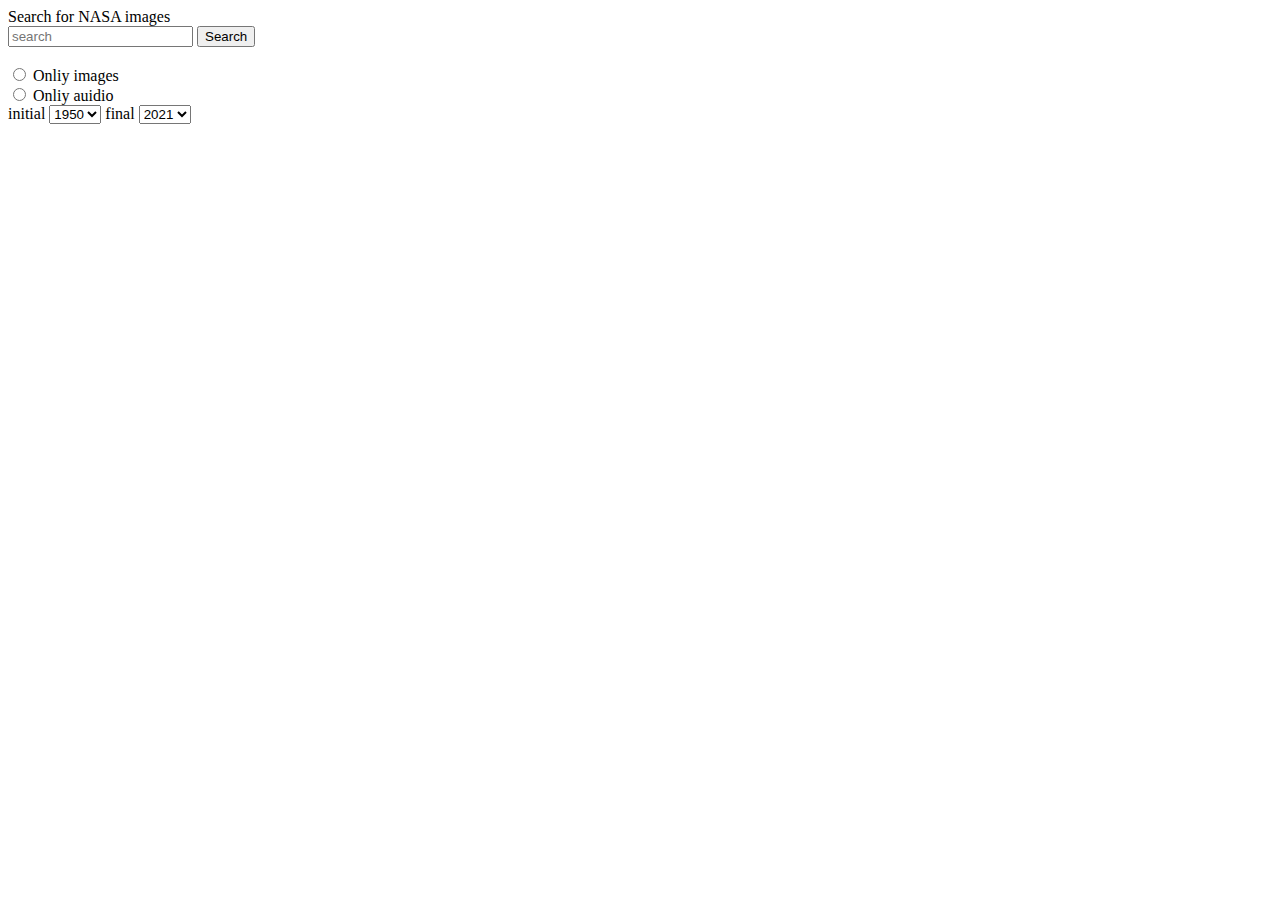
==== NasaImages.html @ ec30d5e0 "Uploaded the first version of the page" ====
<!DOCTYPE html>
<title>Nasa Images</title>
<head>
    <link href="NasaImages.css" rel="stylesheet" type="text/css"/>
</head>
<body id="body">
    Search for NASA images <br>
<input type="text" id="SeachField" placeholder="search"/>
<button id="searchButton">Search</button>
<br>
<div id="hits">Hits:</div>
<br>
<input type="radio" name="media" id="OnlyImages"  >
<label for="media">Onliy images</label><br>

<input type="radio" name="media" id="OnlyAudio"  > 
<label for="media">Onliy  auidio</label><br>
initial
<select id="startYear" ></select>
final
<select id="endYear"></select>

<section id = "imagesSection">
  <div id="imagesField"></div>
</section>

<div class="loading">
    <div class="ball"></div>
    <div class="ball"></div>
    <div class="ball"></div>
</div>

</body>
<script type="text/javascript" src="getImages.js" ></script>
---- NasaImages.css ----
body {
    background-image: url("https://media.istockphoto.com/vectors/abstract-background-made-from-black-dots-on-white-background-can-be-vector-id1282534949?b=1&k=6&m=1282534949&s=170667a&w=0&h=S9WPdZwgLgrFo6uAwh0RqwGvg6JqGDBvG8UbcTYg5vI=");
    padding-bottom: 100px;
}
.image{
    margin:0 auto;
}

.loading {

  opacity: 0;
  display: flex;
  position: fixed;
  bottom: 50px;
  left: 50%;
  transform: translateX(-50%);
  transition: opacity .3s ease-in;

}
.loading.show {
    opacity: 1;
}
.ball{
  background-color:black;
  border-radius: 50%;
  margin: 5px;
  height: 10px;
  width: 10px;
  animation:  jump .5s ease-in infinite;
}
.ball:nth-of-type(2) {
	animation-delay: 0.1s;
}
.ball:nth-of-type(3) {
	animation-delay: 0.2s;
}
@keyframes jump {
	0%, 100% {
		transform: translateY(0);
	}
	
	50% {
		transform: translateY(-10px);
	}
}
#hits {
    display:none;
}
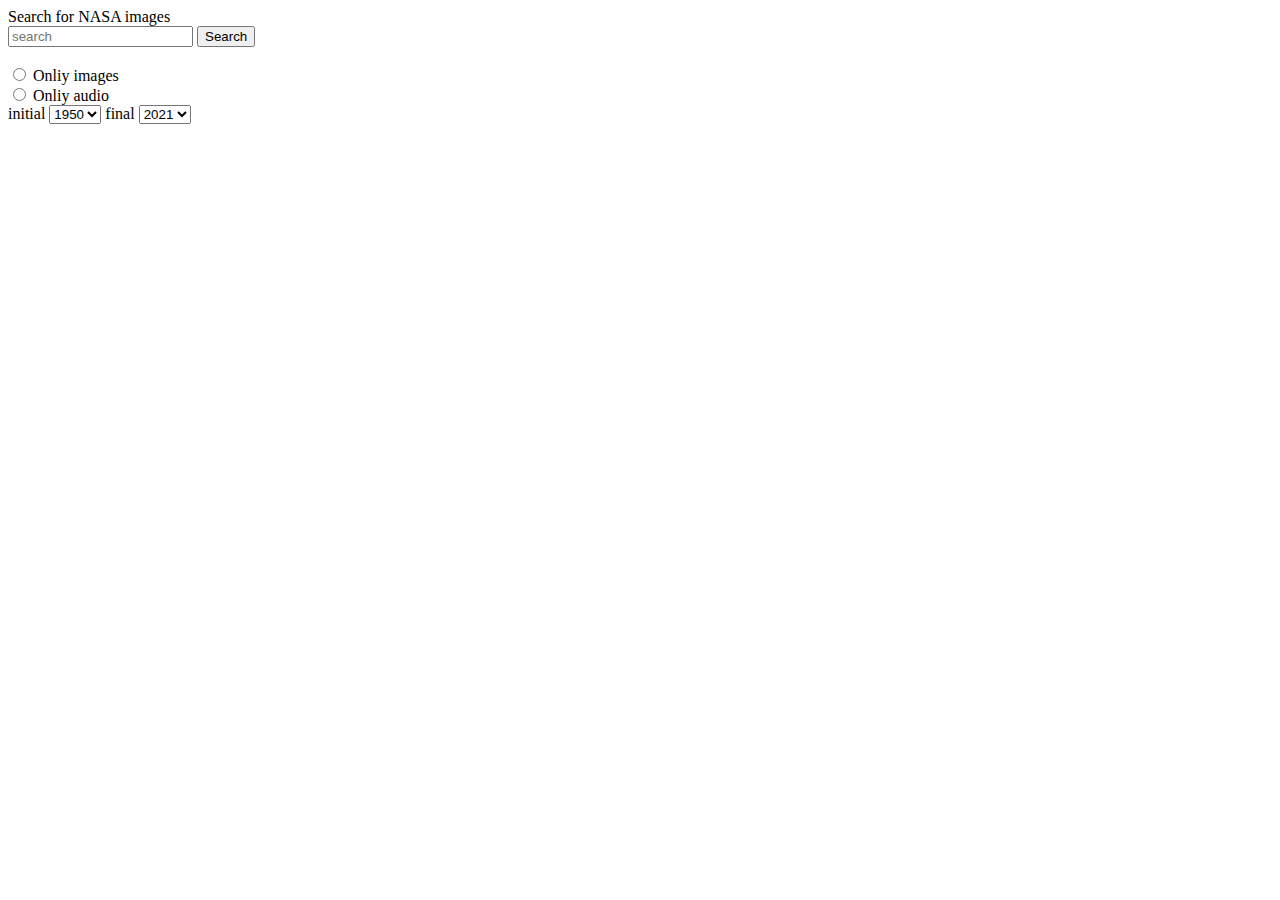
==== commit 37d561e3: "Added a "searching..." while the page loads and support for audio files" ====
--- a/NasaImages.html
+++ b/NasaImages.html
@@ -8,13 +8,14 @@
 <input type="text" id="SeachField" placeholder="search"/>
 <button id="searchButton">Search</button>
 <br>
+<div class="searching">Searching...<br></div>
 <div id="hits">Hits:</div>
 <br>
 <input type="radio" name="media" id="OnlyImages"  >
 <label for="media">Onliy images</label><br>
 
 <input type="radio" name="media" id="OnlyAudio"  > 
-<label for="media">Onliy  auidio</label><br>
+<label for="media">Onliy  audio</label><br>
 initial
 <select id="startYear" ></select>
 final
--- a/NasaImages.css
+++ b/NasaImages.css
@@ -1,6 +1,6 @@
 body {
-    background-image: url("https://media.istockphoto.com/vectors/abstract-background-made-from-black-dots-on-white-background-can-be-vector-id1282534949?b=1&k=6&m=1282534949&s=170667a&w=0&h=S9WPdZwgLgrFo6uAwh0RqwGvg6JqGDBvG8UbcTYg5vI=");
-    padding-bottom: 100px;
+/*    background-image: url("https://media.istockphoto.com/vectors/abstract-background-made-from-black-dots-on-white-background-can-be-vector-id1282534949?b=1&k=6&m=1282534949&s=170667a&w=0&h=S9WPdZwgLgrFo6uAwh0RqwGvg6JqGDBvG8UbcTYg5vI=");
+*/    padding-bottom: 100px;
 }
 .image{
     margin:0 auto;
@@ -34,6 +34,9 @@
 .ball:nth-of-type(3) {
 	animation-delay: 0.2s;
 }
+.searching{
+  display: none;
+}
 @keyframes jump {
 	0%, 100% {
 		transform: translateY(0);
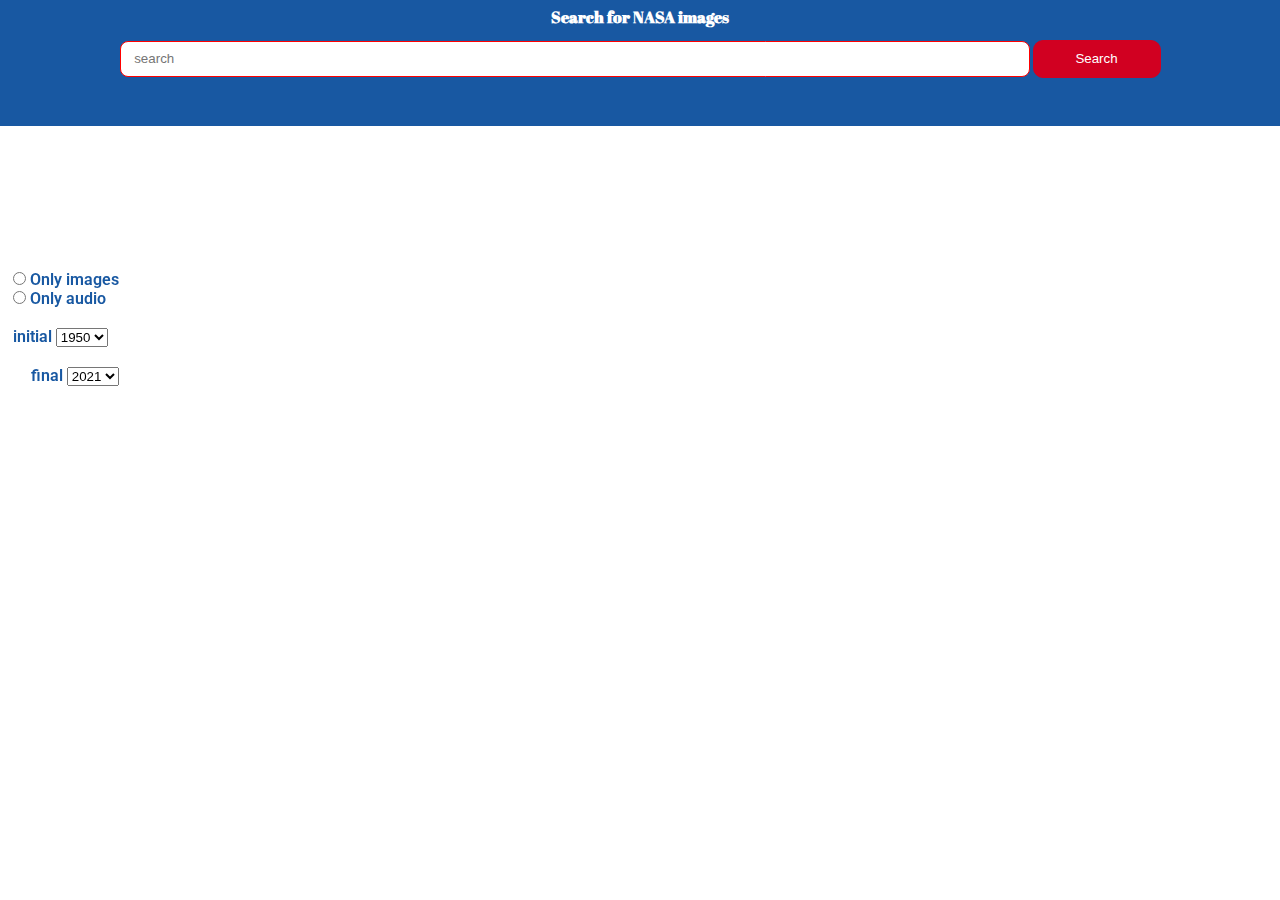
==== commit b7eff531: "Added styles to the page" ====
--- a/NasaImages.html
+++ b/NasaImages.html
@@ -4,32 +4,43 @@
     <link href="NasaImages.css" rel="stylesheet" type="text/css"/>
 </head>
 <body id="body">
-    Search for NASA images <br>
-<input type="text" id="SeachField" placeholder="search"/>
-<button id="searchButton">Search</button>
-<br>
-<div class="searching">Searching...<br></div>
-<div id="hits">Hits:</div>
-<br>
-<input type="radio" name="media" id="OnlyImages"  >
-<label for="media">Onliy images</label><br>
+    <div class="searchDiv">
+        <p class="title">Search for NASA images</p>
+        <input type="text" class="searchinput" id="SeachField" placeholder=" search"/>
+        <button id="searchButton">Search</button>
+    </div>
 
-<input type="radio" name="media" id="OnlyAudio"  > 
-<label for="media">Onliy  audio</label><br>
-initial
-<select id="startYear" ></select>
-final
-<select id="endYear"></select>
+    <div class="searchingLabel">Searching...</div>
+    <div id="hits">Hits:</div>
 
-<section id = "imagesSection">
-  <div id="imagesField"></div>
-</section>
+    <div class="options">
+        <input type="radio" name="media" id="OnlyImages" >
+        <label for="media">Only images</label><br >
+        <input type="radio" name="media" id="OnlyAudio"  > 
+        
+        <label for="media">Only  audio</label><br>
+        <div class="">
+            initial
+            <select id="startYear" ></select><br>
+        </div>
 
-<div class="loading">
-    <div class="ball"></div>
-    <div class="ball"></div>
-    <div class="ball"></div>
-</div>
+        <div class="year">
+            final
+            <select id="endYear"></select>
+
+        </div>
+    </div>
+
+    <section id = "imagesSection">
+    <div id="imagesField"></div>
+    <p class="endOfResults">End of Results</p>
+    </section>
+
+    <div class="loading">
+        <div class="ball"></div>
+        <div class="ball"></div>
+        <div class="ball"></div>
+    </div>
 
 </body>
 <script type="text/javascript" src="getImages.js" ></script>  
--- a/NasaImages.css
+++ b/NasaImages.css
@@ -1,9 +1,36 @@
+@import url('https://fonts.googleapis.com/css2?family=Abril+Fatface&display=swap');
+@import url('https://fonts.googleapis.com/css2?family=Roboto:ital@1&display=swap');
+*{
+  margin: 0;
+}
+
 body {
-/*    background-image: url("https://media.istockphoto.com/vectors/abstract-background-made-from-black-dots-on-white-background-can-be-vector-id1282534949?b=1&k=6&m=1282534949&s=170667a&w=0&h=S9WPdZwgLgrFo6uAwh0RqwGvg6JqGDBvG8UbcTYg5vI=");
-*/    padding-bottom: 100px;
+    background-image: url("https://media.istockphoto.com/vectors/abstract-background-made-from-black-dots-on-white-background-can-be-vector-id1282534949?b=1&k=6&m=1282534949&s=170667a&w=0&h=S9WPdZwgLgrFo6uAwh0RqwGvg6JqGDBvG8UbcTYg5vI=");
+    padding-bottom: 100px;
 }
-.image{
-    margin:0 auto;
+
+
+.ball{
+  background-color:white;
+  border-radius: 50%;
+  margin: 5px;
+  height: 10px;
+  width: 10px;
+  animation:  jump .5s ease-in infinite;
+}
+.ball:nth-of-type(2) {
+	animation-delay: 0.1s;
+}
+.ball:nth-of-type(3) {
+	animation-delay: 0.2s;
+}
+
+.endOfResults{
+  color: #D10021;
+  font-weight: 800;
+  color:#D10021;
+  margin:5% 0 10% 45%;
+  display: none;
 }
 
 .loading {
@@ -20,32 +47,88 @@
 .loading.show {
     opacity: 1;
 }
-.ball{
-  background-color:black;
-  border-radius: 50%;
-  margin: 5px;
-  height: 10px;
-  width: 10px;
-  animation:  jump .5s ease-in infinite;
+
+.options{
+  color: #1858A2;
+  font-family: 'Roboto', sans-serif;
+  font-weight: 600;
+  padding-left: 1%;
+  position: fixed;
+  top: 30%;
 }
-.ball:nth-of-type(2) {
-	animation-delay: 0.1s;
+
+.searchDiv{
+  z-index: 1;
+  font-family: 'Abril Fatface', cursive;;
+  font-weight: 600;
+  color:white;
+  position: fixed;
+  text-align: center;
+  width: 100%;
+  height: 14vh;
+  background-color: #1858A2;
+  top:0;
 }
-.ball:nth-of-type(3) {
-	animation-delay: 0.2s;
+.searchinput{
+  color: #D10021;
+  border-radius: 8px;
+  margin-top: 1%;
+  width: 70%;
+  height: 25%;
+  border: 1px solid red;
+  padding-left: 10px;
 }
-.searching{
+.searchingLabel{
+  color: #D10021;
   display: none;
+  margin-top: 17vh;
+  margin-left: 45%;
+  font-weight: 1000;
 }
+
+select{
+  margin-top: 20px;
+}
+
+.title{
+  margin-top:0.5%;
+}
+
+.year{
+  float: right;
+}
+
 @keyframes jump {
 	0%, 100% {
 		transform: translateY(0);
 	}
-	
+
 	50% {
 		transform: translateY(-10px);
 	}
 }
 #hits {
+    position: fixed;
+    z-index: 3;
     display:none;
-}+    font-weight: 800;
+    color:#D10021;
+    margin-top:17vh;
+    margin-left:9.8%;
+}
+#imagesSection{
+  position: relative;
+  width: 80%;
+  float: right;
+  margin-top: 14%;
+}
+
+#searchButton{
+  color: white;
+  height: 30%;
+  width: 10%;
+  border-radius: 10px;
+  border: 1px solid #D10021;
+  background-color:#D10021;
+}
+
